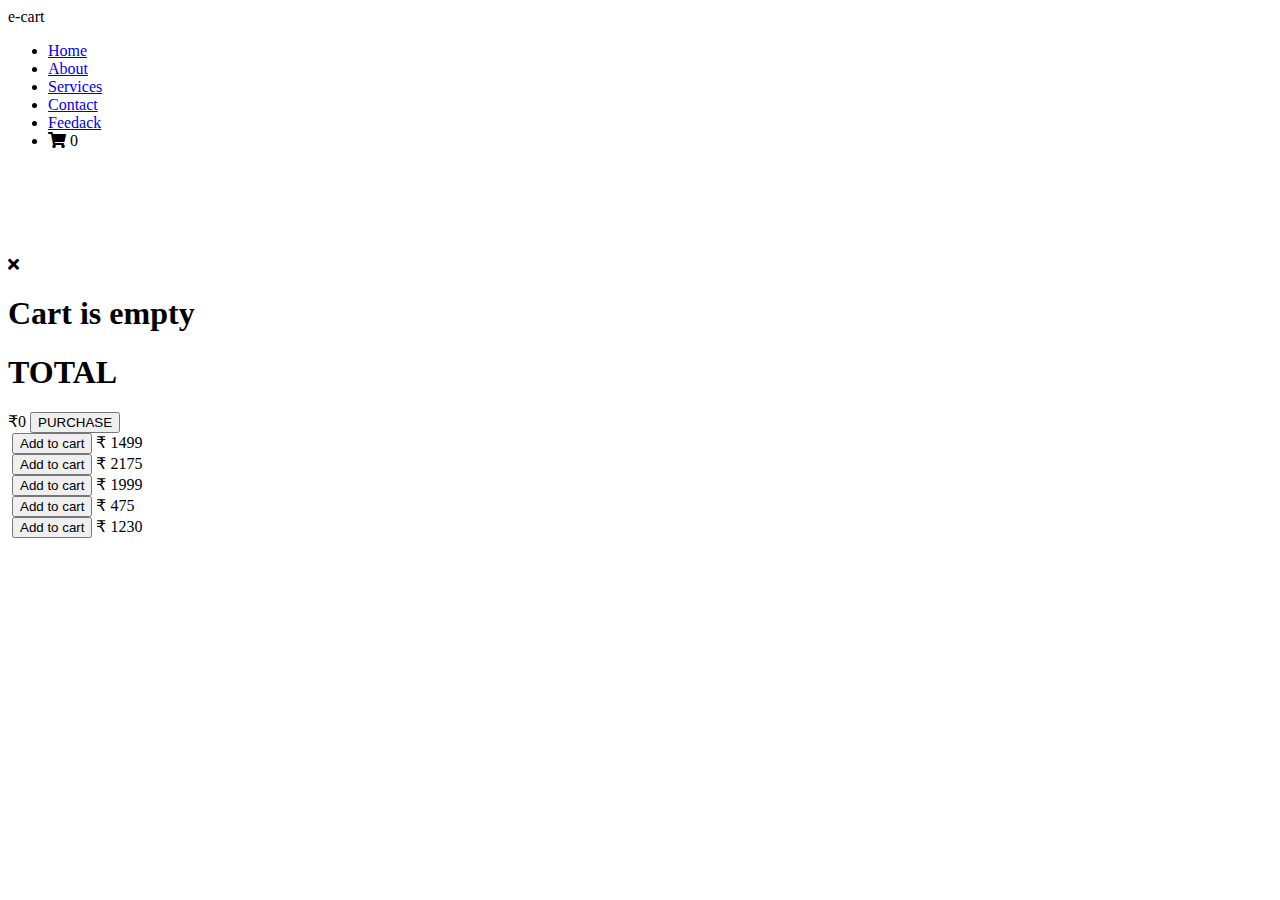
==== index.html @ e7d063d9 "Create index.html" ====
<!DOCTYPE html>
<html lang="en">
  <head>
    <meta charset="utf-8">
    <meta name="viewport" content="width=device-width, initial-scale=1">
    <meta name="author" content="CodeHim">
    <title>e-shopping cart</title>
    <link rel="stylesheet" href="https://cdnjs.cloudflare.com/ajax/libs/font-awesome/5.15.1/css/all.min.css">
    <!-- Style CSS -->

    <link rel="stylesheet" href="./css/style.css">
	<link rel="stylesheet" href="./css/demo.css">
  
  </head>
  <body>
    <nav>
      <label class="logo">e-cart</label>
      <ul>
        <li><a class="active" href="#">Home</a></li>
        <li><a class="active" href="#">About</a></li>
        <li><a class="active" href="#">Services</a></li>
        <li><a class="active" href="#">Contact </a></li>
        <li><a class="active" href="#">Feedack</a></li>
        <li>
        <div class="cart-btn">
          <i id="cart" class="fas fa-shopping-cart"></i>
            <span class ="cart-quantity">0</span>
        </div>
        </li>
      </ul>

    </nav>
    <br>
    <br>
    <br>
    <br>
    <br>
 <main>
     <!-- Start DEMO HTML (Use the following code into your project)-->
<div class="cart-modal-overlay">
    <div class="cart-modal">
      <i id="close-btn" class="fas fa-times"></i>
        <h1 class="cart-is-empty">Cart is empty</h1>
      
        <div class="product-rows">
        </div>
        <div class="total">
          <h1 class="cart-total">TOTAL</h1>
            <span class="total-price">₹0</span>
              <button class="purchase-btn">PURCHASE</button>
        </div>
      </div>
</div>
      
<!--   end of cart modal -->
 
<!--  products  -->
  <div class="items-container">
    <div class="card-1 card">
      <img class="product-image" src="./img/image-1.webp" alt="">
        <button class="add-to-cart">Add to cart</button>
          <span class="product-price">₹ 1499</span>
    </div>
    <div class="card-2 card">
      <img class="product-image" src="./img/image-2.webp" alt="">
      <button class="add-to-cart">Add to cart</button>
        <span class="product-price">₹ 2175</span>
    </div>
    <div class="card-3 card">
      <img class="product-image" src="./img/image-3.webp" alt="">
        <button class="add-to-cart">Add to cart</button>
          <span class="product-price">₹ 1999</span>
    </div>
    <div class="card-4 card">
      <img class="product-image" src="./img/image-4.webp" alt="">
         <button class="add-to-cart">Add to cart</button>
        <span class="product-price">₹ 475</span>
    </div>
    <div class="card-5 card">
      <img class="product-image" src="./img/image-5.webp" alt="">
      <button class="add-to-cart">Add to cart</button>
      <span class="product-price">₹ 1230</span>
    </div>
  </div>  
     
	 
 </main>
 
      
  
  
  <script  src="./js/script.js"></script>
  </body>
</html>
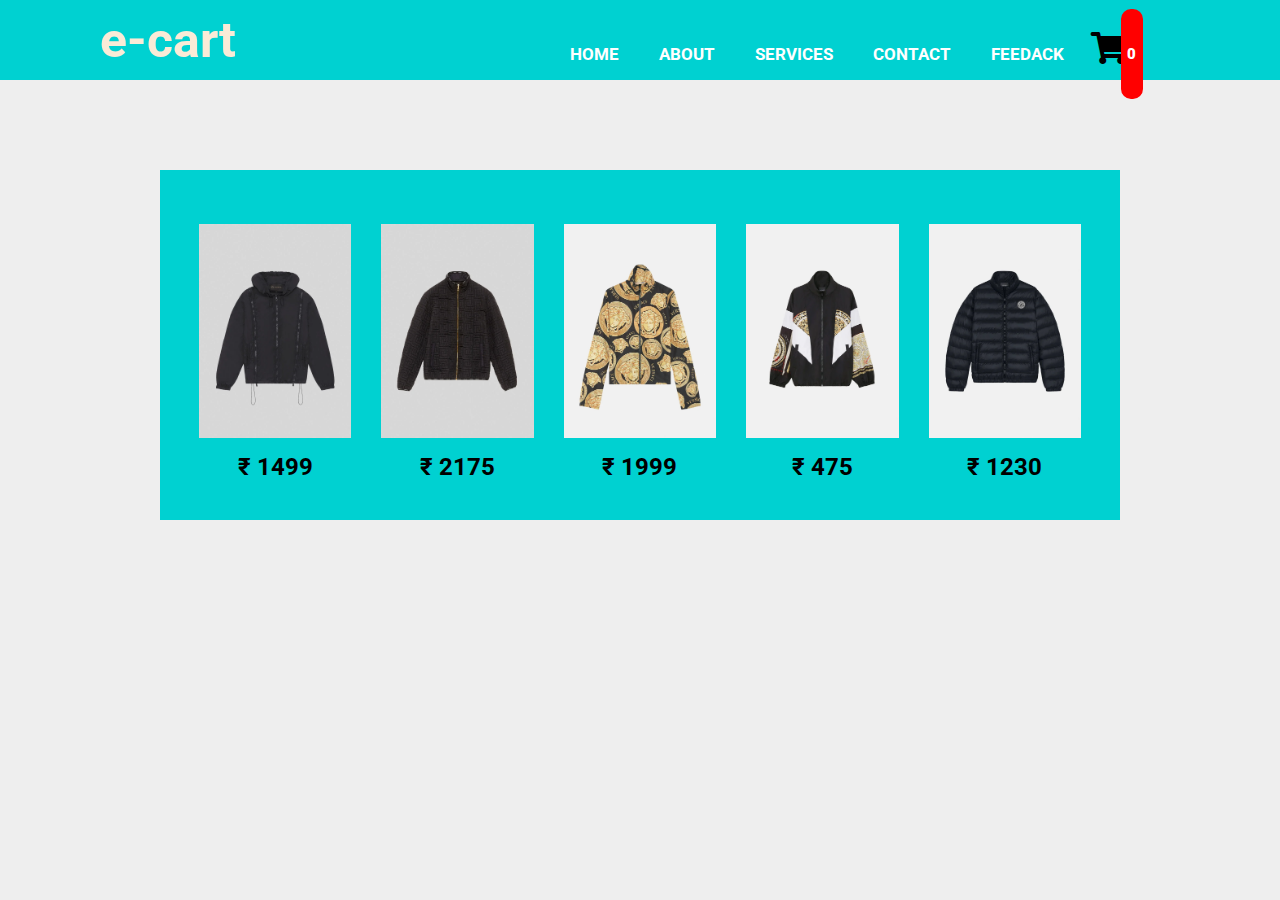
==== commit 0cfa6e2d: "Update index.html" ====
--- a/index.html
+++ b/index.html
@@ -8,8 +8,8 @@
     <link rel="stylesheet" href="https://cdnjs.cloudflare.com/ajax/libs/font-awesome/5.15.1/css/all.min.css">
     <!-- Style CSS -->
 
-    <link rel="stylesheet" href="./css/style.css">
-	<link rel="stylesheet" href="./css/demo.css">
+    <link rel="stylesheet" href="./Shopping-cart-using-js/css/style.css">
+	<link rel="stylesheet" href="./Shopping-cart-using-js/css/demo.css">
   
   </head>
   <body>
@@ -57,27 +57,27 @@
 <!--  products  -->
   <div class="items-container">
     <div class="card-1 card">
-      <img class="product-image" src="./img/image-1.webp" alt="">
+      <img class="product-image" src="./Shopping-cart-using-js/img/image-1.webp" alt="">
         <button class="add-to-cart">Add to cart</button>
           <span class="product-price">₹ 1499</span>
     </div>
     <div class="card-2 card">
-      <img class="product-image" src="./img/image-2.webp" alt="">
+      <img class="product-image" src="./Shopping-cart-using-js/img/image-2.webp" alt="">
       <button class="add-to-cart">Add to cart</button>
         <span class="product-price">₹ 2175</span>
     </div>
     <div class="card-3 card">
-      <img class="product-image" src="./img/image-3.webp" alt="">
+      <img class="product-image" src="./Shopping-cart-using-js/img/image-3.webp" alt="">
         <button class="add-to-cart">Add to cart</button>
           <span class="product-price">₹ 1999</span>
     </div>
     <div class="card-4 card">
-      <img class="product-image" src="./img/image-4.webp" alt="">
+      <img class="product-image" src="./Shopping-cart-using-js/img/image-4.webp" alt="">
          <button class="add-to-cart">Add to cart</button>
         <span class="product-price">₹ 475</span>
     </div>
     <div class="card-5 card">
-      <img class="product-image" src="./img/image-5.webp" alt="">
+      <img class="product-image" src="./Shopping-cart-using-js/img/image-5.webp" alt="">
       <button class="add-to-cart">Add to cart</button>
       <span class="product-price">₹ 1230</span>
     </div>
@@ -89,6 +89,6 @@
       
   
   
-  <script  src="./js/script.js"></script>
+  <script  src="./Shopping-cart-using-js/js/script.js"></script>
   </body>
 </html>
--- a/Shopping-cart-using-js/css/style.css
+++ b/Shopping-cart-using-js/css/style.css
@@ -0,0 +1,250 @@
+* {
+  margin: 0;
+  padding: 0;
+  text-decoration: none;
+  list-style: none;
+  box-sizing: border-box;
+}
+
+nav {
+  background-color: #00D1D1;
+  height: 80px;
+  width: 100%;
+}
+label.logo{
+  color: antiquewhite;
+  font-size: 50px;
+  line-height:80px;
+  padding : 0 100px;
+  font-weight: bold;
+}
+nav ul {
+  float :right;
+  margin-right: 20px;
+  
+}
+nav ul li {
+  display: inline-block;
+  line-height: 80px;
+  margin : 0 5px;
+  font-weight: bold;
+}
+nav ul li a {
+  color: white;
+  font-size: 17px;
+  padding: 7px 13px;
+  border-radius :3px; 
+  text-transform: uppercase;
+}
+a.activr,a:hover {
+  background: aquamarine;
+  transition: .5s;
+}
+img {
+  max-width: 100%;
+  display: block;
+}
+
+.cart-btn {
+  position: relative;
+  display: flex;
+  justify-content: flex-end;
+}
+
+#cart {
+  position: relative;
+  font-size: 2rem;
+  cursor: pointer;
+  margin: 1em 4em 0 0;
+}
+
+.cart-quantity {
+  color: white;
+  background-color: red;
+  padding: .2em .3em;
+  position: absolute;
+  margin: .6em 7.5em 0 0;
+  right: 0;
+  border: solid 2px red;
+  border-radius: 10px;
+  font-weight: bolder;
+}
+
+.items-container {
+  display: grid;
+  grid-template-columns: repeat(auto-fit, minmax(150px, 1fr));
+  margin-top: 1em
+}
+
+.card {
+/*   width: 15rem; */
+  margin: 1em;
+  position: relative;
+  overflow: hidden; 
+  text-align: center
+}
+
+.card:hover .add-to-cart {
+  transform: translateX(0);
+}
+
+.product-image {
+  margin-bottom: 1em;
+
+}
+
+.add-to-cart {
+  background-color: black;
+  color: white;
+  position: absolute;
+  right: 0;
+  top: 65%;
+  padding: .5em 1em; 
+  transform: translateX(300px);
+  transition: .5s ease;
+  outline: none;
+  border: none;
+  cursor: pointer;
+  font-weight: bolder;
+  font-size: 1.2rem
+}
+
+.product-price {
+  padding-top: 1em;
+  font-weight: bold;
+  font-size: 1.5rem;
+}
+
+.cart-modal-overlay {
+  position: fixed;
+  top: 0;
+  left: 0;
+  width: 100%;
+  height: 100%;
+  background-color: rgba(0, 0, 0, .5);
+  z-index: 2;
+  transform: translateX(-200%);
+  transition: .5s ease-out;
+  
+}
+
+.cart-modal {
+  height: 100vh;
+  width: 50%;
+  background-color: rgb(50,50,50);
+  float: right;
+  overflow: scroll;
+  overflow-x: hidden;
+}
+
+#close-btn {
+  font-size: 1.5rem;
+  float: right;
+  margin: .5em 2em 0 0;
+  color: white;
+  cursor: pointer;
+}
+
+.cart-is-empty {
+  color: white;
+  text-align: center;
+  font-size: 1.5rem;
+  margin-bottom: 1em;
+  display: none;
+  
+}
+
+.total {
+  text-align: center;
+  margin: 2em 0 2em 0;
+/*   display: none; */
+}
+
+.cart-total {
+  color: white;
+}
+
+.total-price {
+  color: white;
+  font-size: 2rem;
+  display: block;
+}
+
+.purchase-btn {
+  font-size: 1rem;
+  font-weight: bolder;
+  background-color: green;
+  color: white;
+  padding: 1em 2em;
+  border-radius: 10px;
+  outline: none;
+  border: none;
+  cursor: pointer;
+  margin: 2em 0 1em 0;
+}
+
+.product-rows {
+  margin-top: 3em;
+  width: 95%;
+  margin-left: auto;
+  margin-right: auto;
+  
+}
+
+.product-row {
+  display: flex;
+  align-items: center;
+}
+
+.cart-image {
+  width: 10rem;
+  margin: 1em;
+}
+
+.cart-price {
+  color: white;
+  font-size: 1.5rem;
+  font-weight: bolder;
+}
+
+.product-quantity {
+  width: 4rem;
+  font-size: 2rem;
+  margin-left: 3rem;
+}
+
+.remove-btn {
+  padding: 1em 2em;
+  background-color: red;
+  color: white;
+  outline: none;
+  border: none;
+  cursor: pointer;
+  margin-left: 3rem;
+  font-weight: bolder;
+  font-size: 1rem;
+}
+
+.remove-btn:active {
+  transform: translateY(5px);
+}
+
+@media (max-width: 1000px){
+  .cart-modal {
+    width: 100vw;
+  } 
+  
+  .product-row {
+    flex-direction: column;
+    text-align: center;
+    margin-bottom: 2em;
+  }
+  
+  .remove-btn {
+    margin: 0
+  }
+  
+  .product-quantity {
+    margin: .5em 0 .5em 0
+  }
+}--- a/Shopping-cart-using-js/css/demo.css
+++ b/Shopping-cart-using-js/css/demo.css
@@ -0,0 +1,192 @@
+@import url('https://fonts.googleapis.com/css?family=Roboto&display=swap');
+@import url('https://stackpath.bootstrapcdn.com/font-awesome/4.7.0/css/font-awesome.min.css');
+*{
+    margin: 0; 
+    padding: 0;
+   }
+body{
+  font-family: 'Roboto', sans-serif;
+  font-style: normal;
+  font-weight: 300;
+  font-smooth: initial;
+-webkit-font-smoothing: antialiased;
+-moz-osx-font-smoothing: grayscale;
+  font-size: 15px;
+  background: #eee;
+}
+.intro{
+   background: #fff;
+   padding: 60px 30px;
+   color: #333;
+   margin-bottom: 15px;
+   line-height: 1.5;
+   text-align: center;
+}
+.intro h1 {
+   font-size: 18pt;
+   padding-bottom: 15px;
+
+}
+.intro p{
+   font-size: 14px;
+}
+
+.action{
+   text-align: center;
+   display: block;
+   margin-top: 20px;
+}
+
+a.btn {
+  text-decoration: none;
+  color: #666;
+   border: 2px solid #666;
+   padding: 10px 15px;
+   display: inline-block;
+   margin-left: 5px;
+}
+a.btn:hover{
+   background: #666;
+   color: #fff;
+    transition: .3s;
+-webkit-transition: .3s;
+}
+.btn:before{
+  font-family: FontAwesome;
+  font-weight: normal;
+  margin-right: 10px;
+}
+.github:before{content: "\f09b"}
+.down:before{content: "\f019"}
+.back:before{content:"\f112"}
+.credit{
+    background: #fff;
+    padding: 12px;
+    font-size: 9pt;
+    text-align: center;
+    color: #333;
+    margin-top: 40px;
+
+}
+.credit span:before{
+   font-family: FontAwesome;
+   color: #e41b17;
+   content: "\f004";
+
+
+}
+.credit a{
+   color: #333;
+   text-decoration: none;
+}
+.credit a:hover{
+   color: #1DBF73; 
+}
+.credit a:hover:after{
+    font-family: FontAwesome;
+    content: "\f08e";
+    font-size: 9pt;
+    position: absolute;
+    margin: 3px;
+}
+main{
+  background: #00D1D1;
+  align-items: center;
+  padding: 40px;
+  
+  
+}
+
+article li{
+   color: #444;
+   font-size: 15px;
+   margin-left: 33px;
+   line-height: 1.5;
+   padding: 5px;
+}
+article h1,
+article h2,
+article h3,
+article h4,
+article p{
+   padding: 14px;
+   color: #333;
+}
+article p{
+   font-size: 15px;
+    line-height: 1.5;
+}
+ 
+@media only screen and (min-width: 1280px){
+    main{
+      max-width: 960px;
+      margin-left: auto;
+      margin-right: auto; 
+      padding: 24px;
+    }
+
+
+}
+
+.set-overlayer,
+.set-glass,
+.set-sticky {
+	cursor: pointer;
+	height: 45px;
+	line-height: 45px;
+	padding: 0 15px;
+	color: #333;
+	font-size: 16px;
+}
+.set-overlayer:after,
+.set-glass:after,
+.to-active:after,
+.set-sticky:after {
+	font-family: FontAwesome;
+	font-size: 18pt;
+	position: relative;
+	float: right;
+}
+.set-overlayer:after,
+.set-glass:after,
+.set-sticky:after {
+	content: "\f204";
+	transition: .6s;
+}
+
+.to-active:after {
+	content: "\f205";
+	color: #008080;
+	transition: .6s;
+}
+.set-overlayer,
+.set-glass,
+.set-sticky,
+.source,
+.theme-tray {
+	margin: 10px;
+	background: #f2f2f2;
+	border-radius: 5px;
+	border: 2px solid #f1f1f1;
+	box-sizing: border-box;
+}
+/* Syntax Highlighter*/
+
+pre.prettyprint {
+	padding: 15px !important;
+   margin: 10px;
+	border: 0 !important;
+  background: #f2f2f2;
+  overflow: auto;
+}
+
+.source {
+	white-space: pre;
+	overflow: auto;
+	max-height: 400px;
+}
+code{
+    border:1px solid #ddd;
+    padding: 2px;
+    border-radius: 2px;
+}
